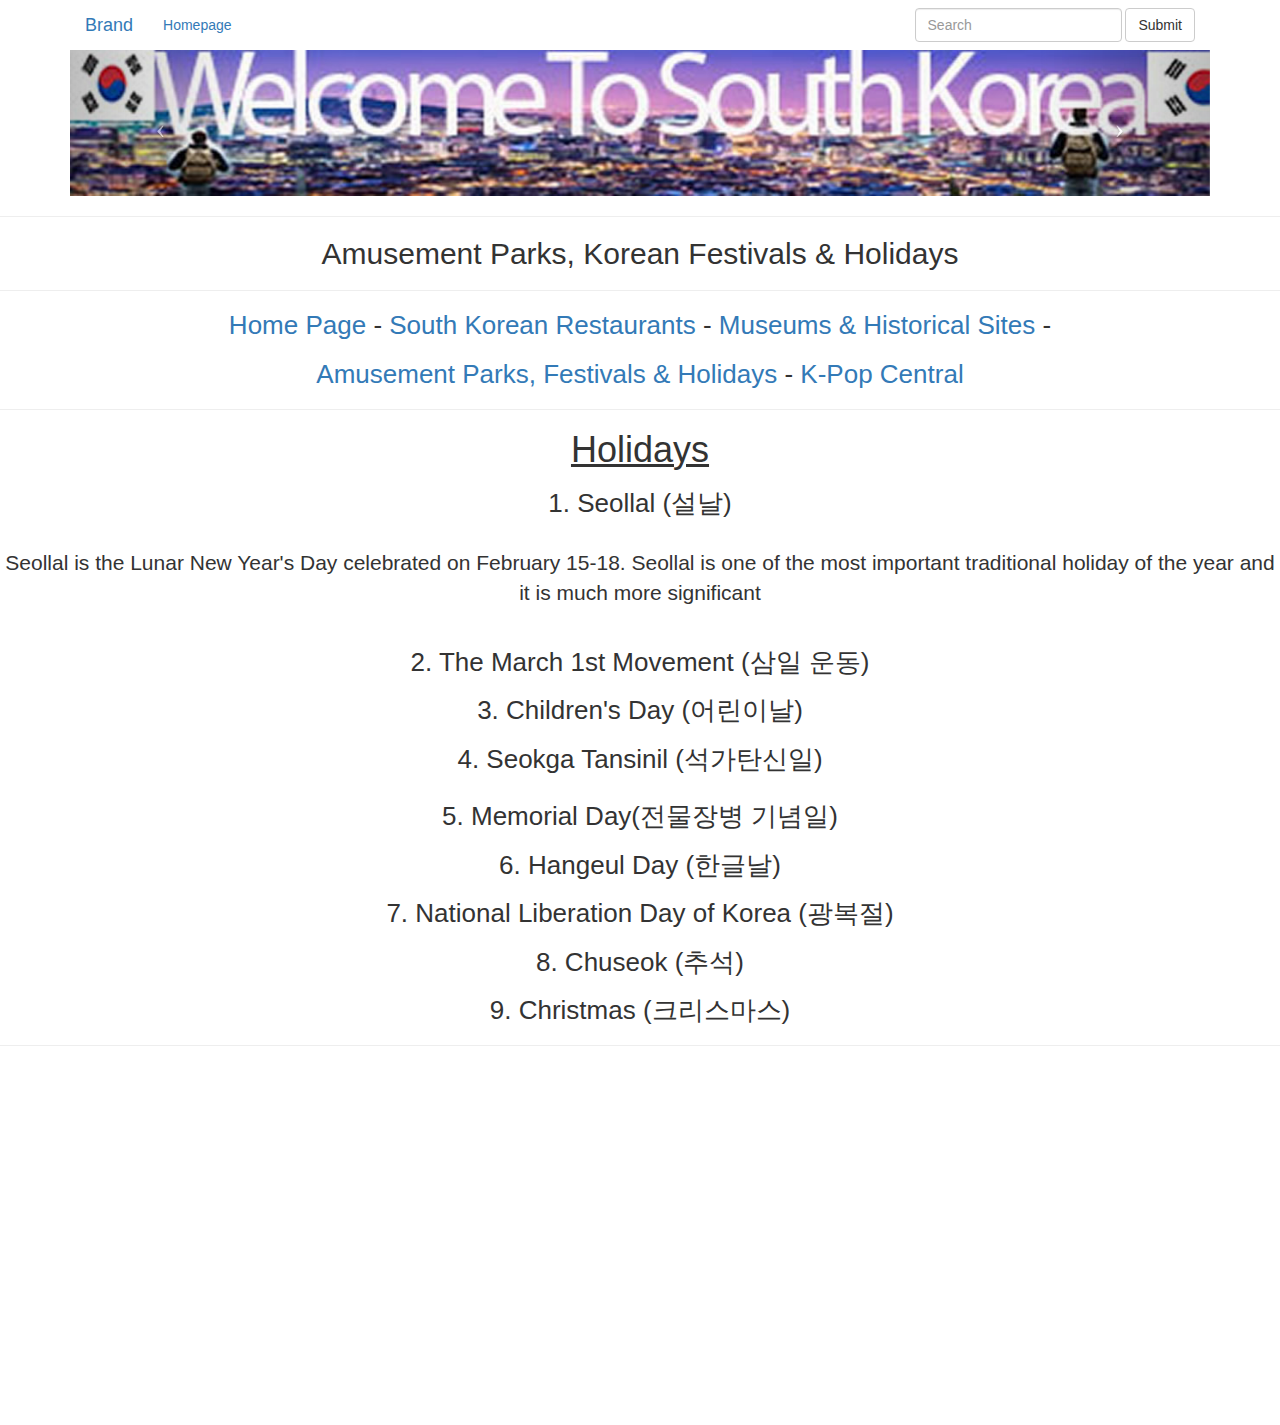
==== amusement.html @ 221388ab "Add files via upload" ====
<!DOCTYPE html>
<html lang="en">
<head>
<meta charset="utf-8">
<meta http-equiv="X-UA-Compatible" content="IE=edge">
<meta name="viewport" content="width=device-width, initial-scale=1">
<title>Bootstrap eCommerce Template</title>

<!-- Bootstrap -->
<link rel="stylesheet" href="css/bootstrap.css">
<link href="main.css" rel="stylesheet" type="text/css">

<!-- HTML5 shim and Respond.js for IE8 support of HTML5 elements and media queries -->
<!-- WARNING: Respond.js doesn't work if you view the page via file:// -->
<!--[if lt IE 9]>
      <script src="https://oss.maxcdn.com/html5shiv/3.7.2/html5shiv.min.js"></script>
      <script src="https://oss.maxcdn.com/respond/1.4.2/respond.min.js"></script>
    <![endif]-->
</head>
<body>
<nav>
  <div class="container"> 
    
    <!-- Brand and toggle get grouped for better mobile display -->
    <div class="navbar-header">
      <button type="button" class="navbar-toggle collapsed" data-toggle="collapse" data-target="#bs-example-navbar-collapse-1" aria-expanded="false"> <span class="sr-only">Toggle navigation</span> <span class="icon-bar"></span> <span class="icon-bar"></span> <span class="icon-bar"></span> </button>
      <a class="navbar-brand" href="#">Brand</a> </div>
    
    <!-- Collect the nav links, forms, and other content for toggling -->
    <div class="collapse navbar-collapse">
      <ul class="nav navbar-nav">
        <li class="active"><a href="index.html">Homepage<span class="sr-only">(current)</span></a></li>
        <li></li>
      </ul>
      <form class="navbar-form navbar-right" role="search">
        <div class="form-group">
          <input type="text" class="form-control" placeholder="Search">
        </div>
        <button type="submit" class="btn btn-default">Submit</button>
      </form>
      <ul class="nav navbar-nav navbar-right hidden-sm">
        <li></li>
      </ul>
    </div>
    <!-- /.navbar-collapse --> 
  </div>
  <!-- /.container-fluid --> 
</nav>
<div class="container">
  <div class="row">
      <div class="col-xs-12 col-sm-12 col-md-12 col-lg-12">
        <div id="carousel1" class="carousel slide">
          <div class="carousel-inner">
            <div class="item"> <img class="img-responsive" src="images/1920x500.gif" alt="thumb">
              <div class="carousel-caption"> Carousel caption 1. Here goes slide description. Lorem ipsum dolor set amet. </div>
            </div>
            <div class="item active"> <img class="img-responsive" src="assets/banner.jpg" alt="thumb"></div>
            <div class="item"> <img class="img-responsive" src="images/1920x500.gif" alt="thumb">
              <div class="carousel-caption"> Carousel caption 3. Here goes slide description. Lorem ipsum dolor set amet. </div>
            </div>
          </div>
          <a class="left carousel-control" href="#carousel1" data-slide="prev"><span class="icon-prev"></span></a> <a class="right carousel-control" href="#carousel1" data-slide="next"><span class="icon-next"></span></a></div>
      </div>
</div>
</div>
<div class="container">
  <div class="row"></div>
</div>
<hr>
<h2 class="text-center">Amusement Parks,  Korean Festivals &amp; Holidays <br>
</h2>
<hr>
<h3><a href="index.html">Home Page</a> - <a href="restaurants.html">South Korean Restaurants </a> - <a href="historical.html">Museums &amp; Historical Sites</a> -</h3>
<h3> <a href="amusement.html">Amusement Parks, Festivals &amp; Holiday</a><a href="shopping.html">s</a> - <a href="kpop.html">K-Pop Central</a></h3>
<hr>
<h1>Holidays</h1>
<h3>1. Seollal (설날)</h3>
<p class="pagination">Seollal is the Lunar New Year's Day celebrated on February 15-18. Seollal is one of the most important traditional holiday of the year and it is much more significant </p>
<h3>2. The March 1st Movement (삼일 운동)</h3>
<h3>3. Children's Day (어린이날)</h3>
<h3>4. Seokga Tansinil (석가탄신일)<br>
  <br>
5. Memorial Day(전물장병 기념일)</h3>
<h3>6. Hangeul Day (한글날)</h3>
<h3>7. National Liberation Day of Korea (광복절)</h3>
<h3>8. Chuseok (추석)</h3>
<h3>9. Christmas (크리스마스)</h3>
<hr>
<h3>&nbsp;</h3>
<p>&nbsp;</p>
<p>&nbsp;</p>
<p>&nbsp;</p>
<p>&nbsp;</p>
<p>&nbsp;</p>
<p>&nbsp;</p>
<p>&nbsp;</p>
<div class="container">
  <div class="row">
    <hr class="hidden-md hidden-lg">
    <hr class="hidden-lg">
  </div>
</div>
<footer class="text-center">
  <div class="container">
    <div class="row"></div>
  </div>
</footer>
<!-- jQuery (necessary for Bootstrap's JavaScript plugins) --> 
<script src="js/jquery-1.11.3.min.js"></script> 
<!-- Include all compiled plugins (below), or include individual files as needed --> 
<script src="js/bootstrap.js"></script>
</body>
</html>
---- main.css ----
@charset "utf-8";
h1 {
	text-decoration: underline;
	text-align: center;
}
h3 {
	text-align: center;
	font-size: 26px;
}
body p {
	text-align: center;
	font-size: 25px;
}
.pagination {
	font-size: 21px;
}

#nav {
}
#text {
	color: #000000;
	padding-left: 100px;
	padding-right: 100px;

}
#about {
	padding-left: 100px;
	padding-right: 100px;
}
.nav.navbar-nav li a {
	width: auto;
	height: auto;
}
h2 {
	text-align: center;
}
#nct {
	margin-left: 150px;
	margin-right: 150px;
	padding-left: 15px;
	padding-right: 15px;
}
.container {
}
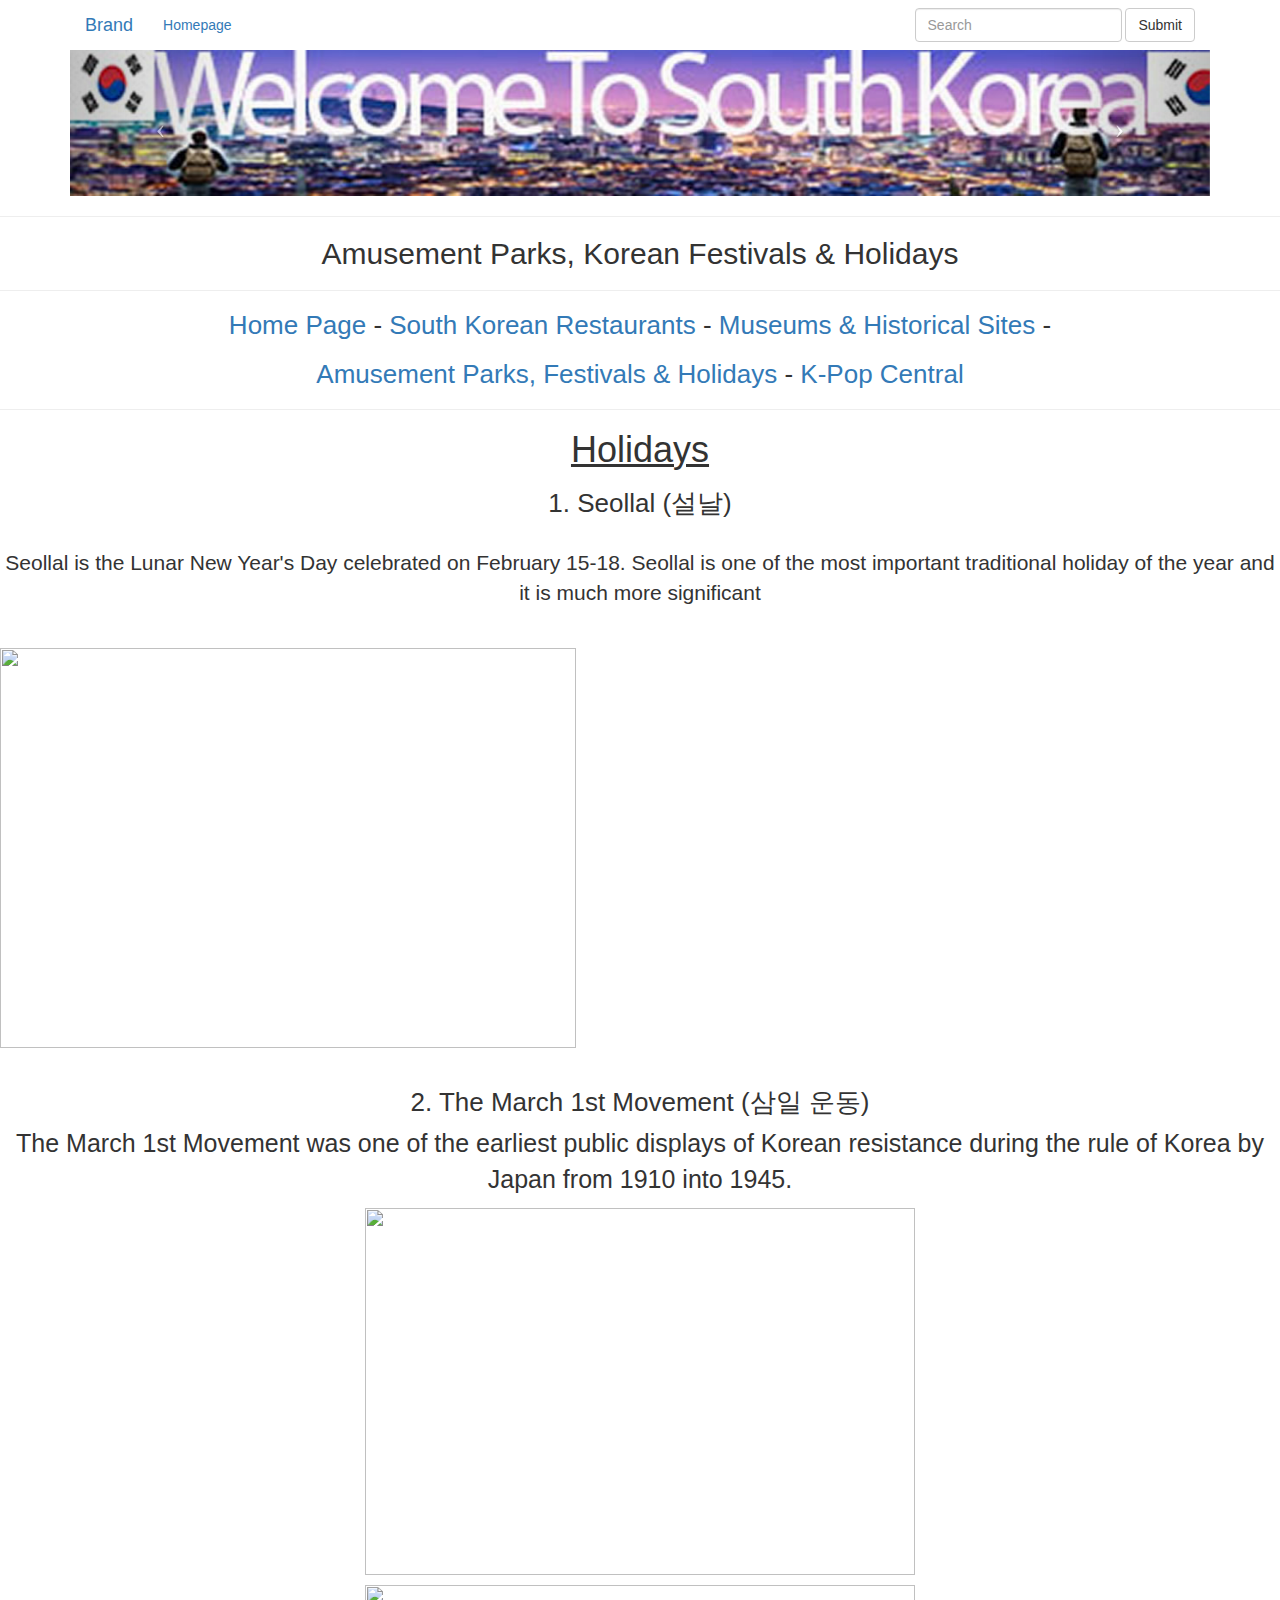
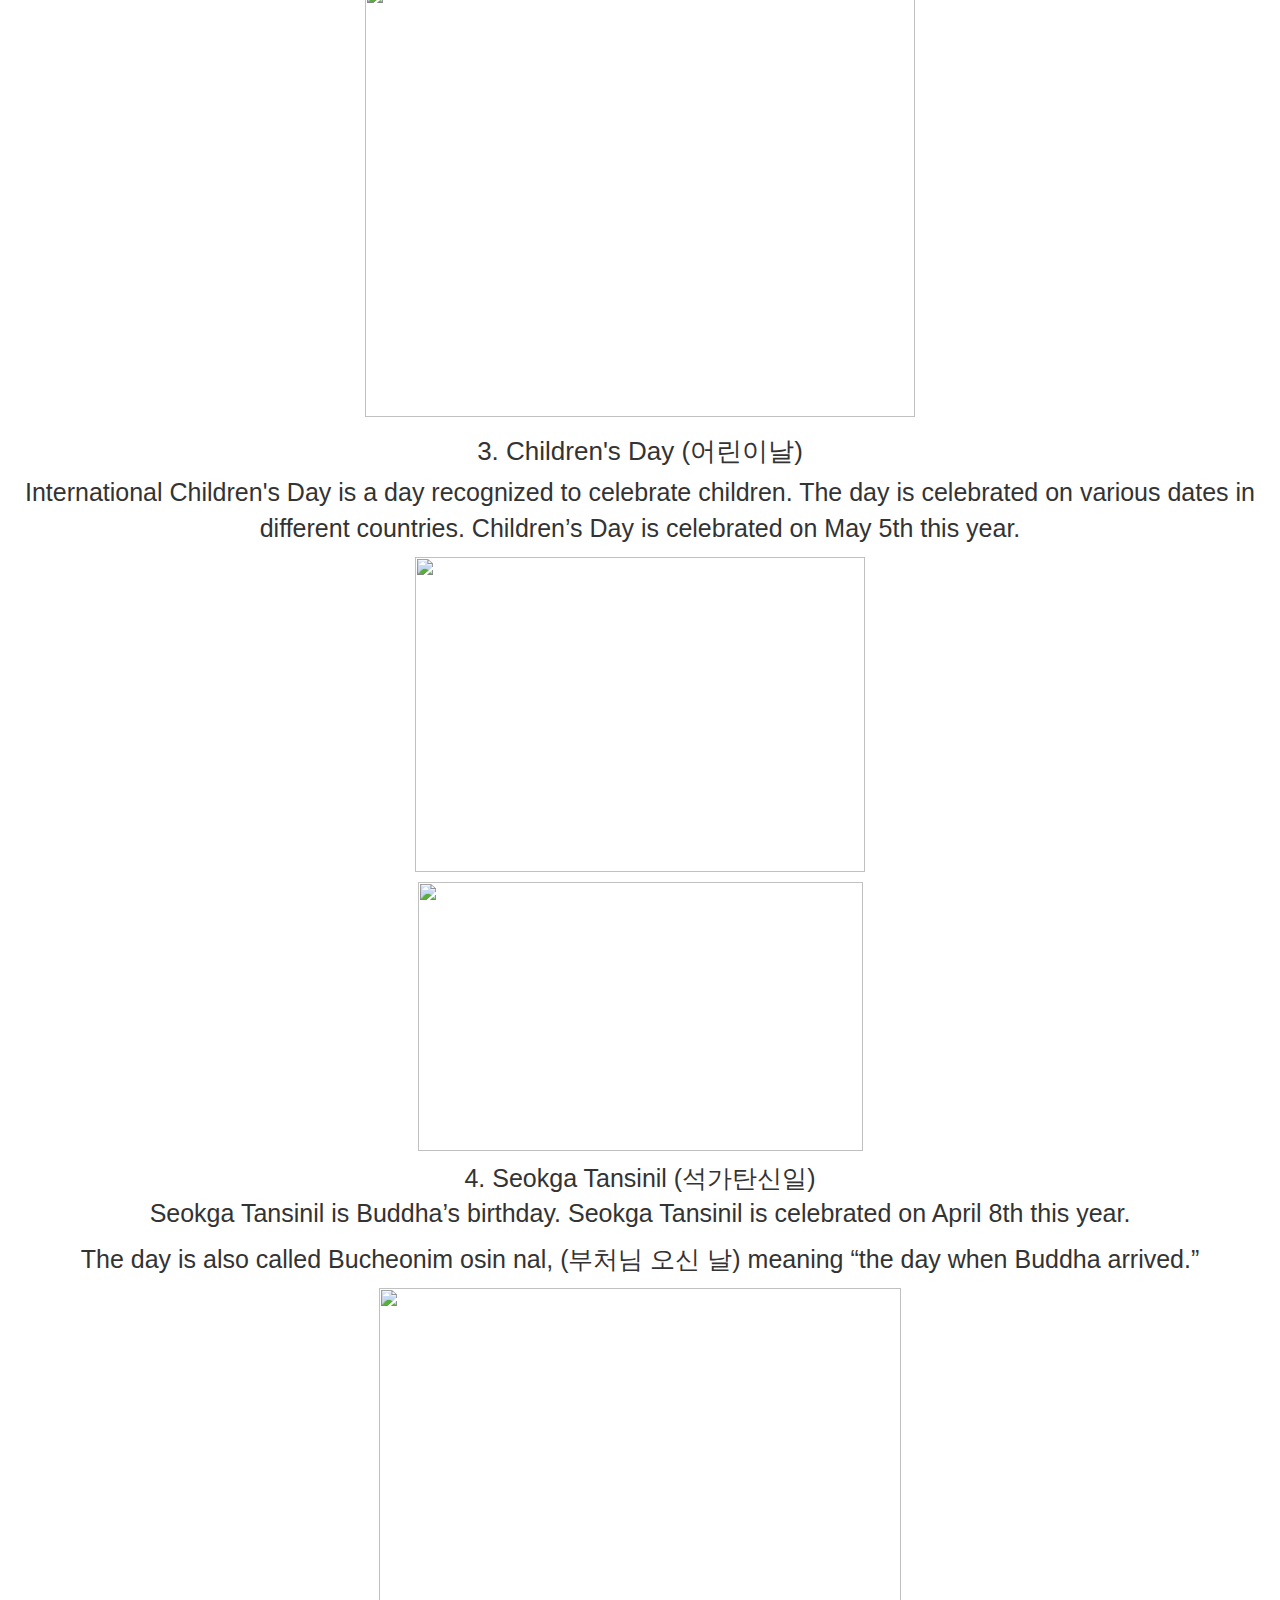
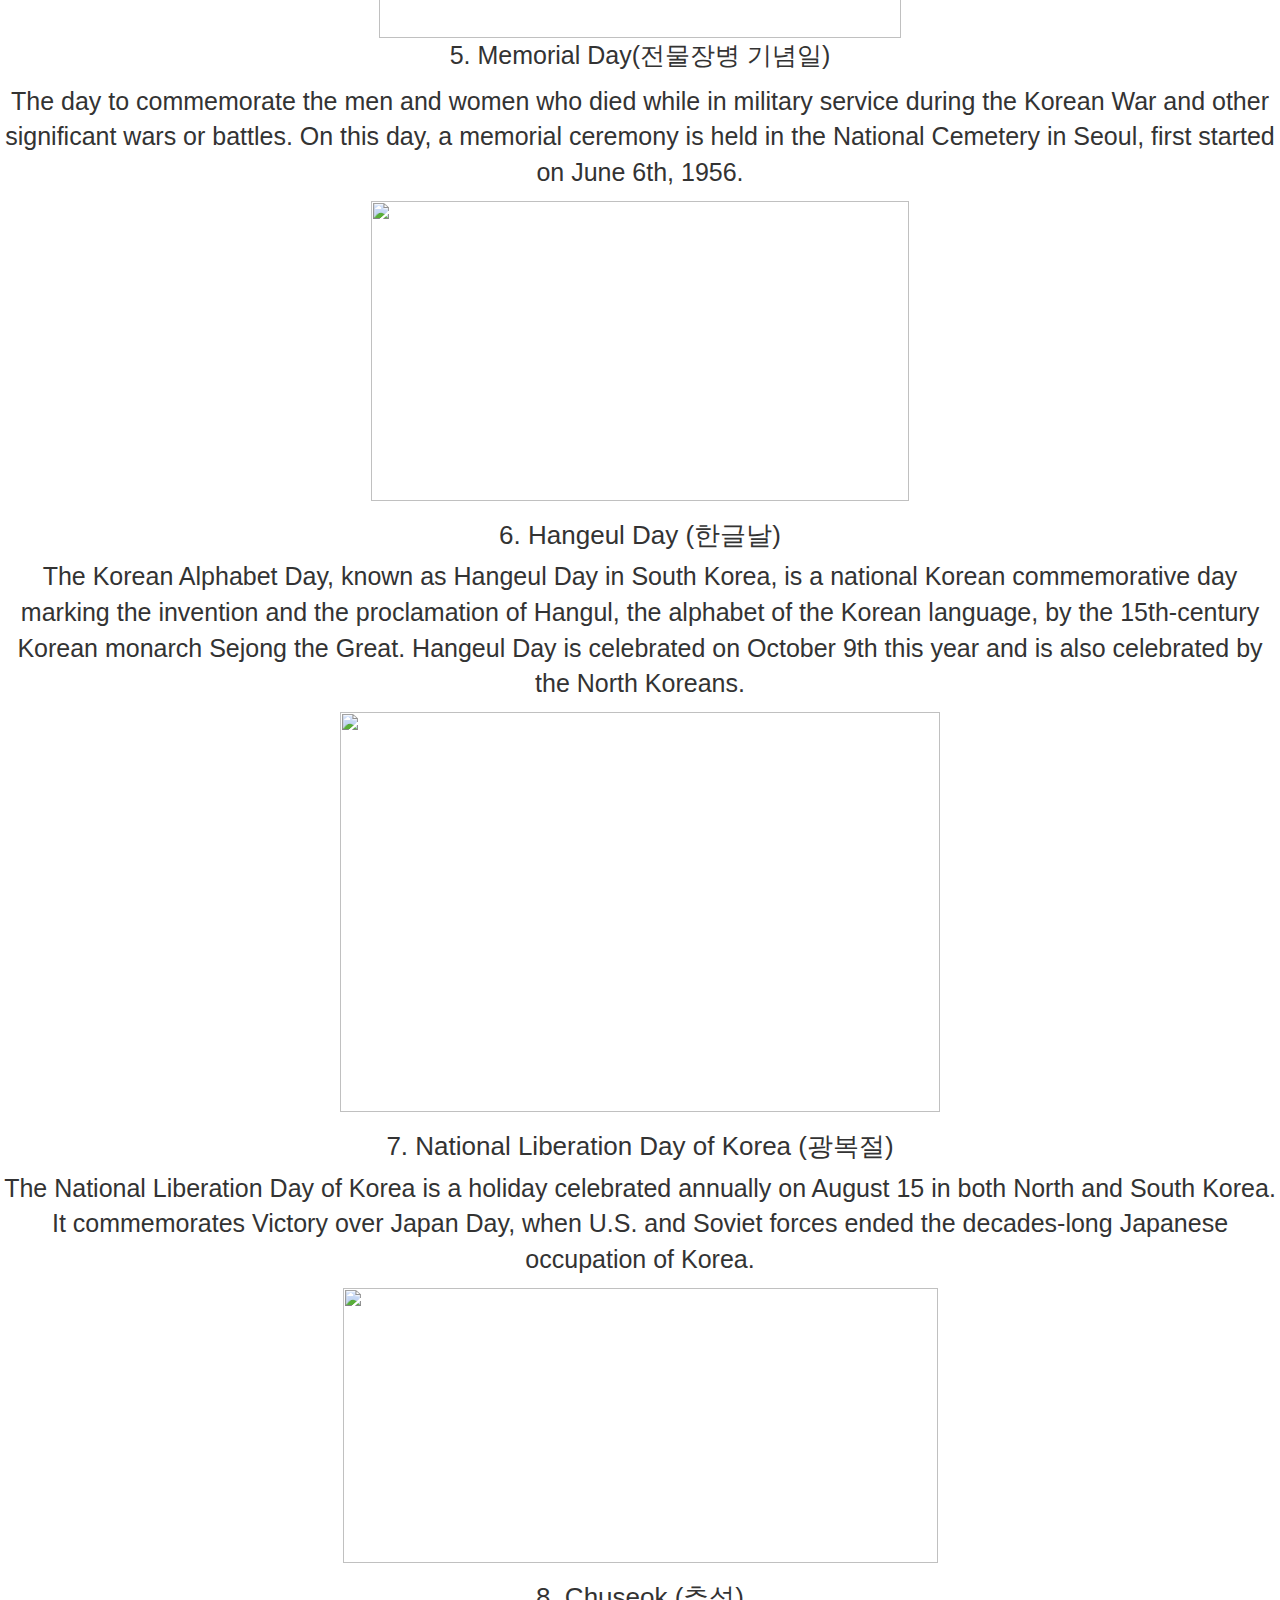
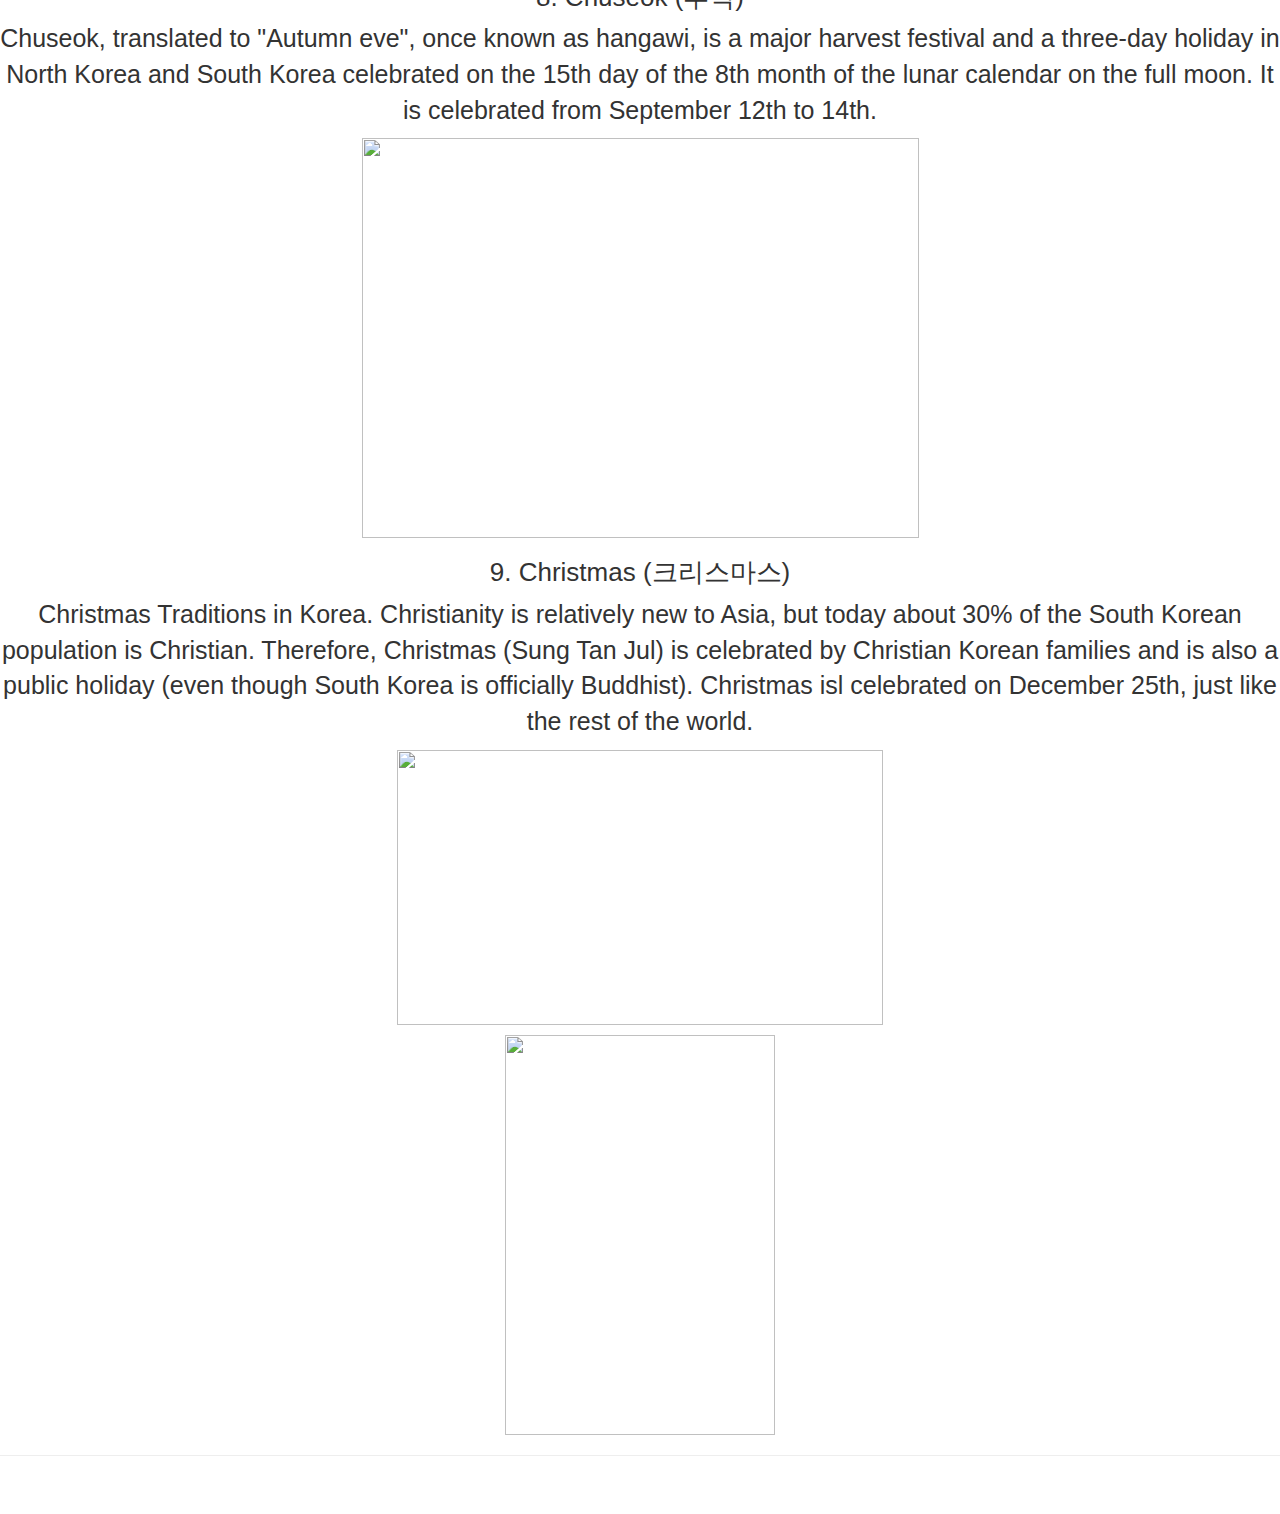
==== commit f389aa26: "Add files via upload" ====
--- a/amusement.html
+++ b/amusement.html
@@ -75,25 +75,40 @@
 <hr>
 <h1>Holidays</h1>
 <h3>1. Seollal (설날)</h3>
-<p class="pagination">Seollal is the Lunar New Year's Day celebrated on February 15-18. Seollal is one of the most important traditional holiday of the year and it is much more significant </p>
+<p class="pagination">Seollal is the Lunar New Year's Day celebrated on February 15-18. Seollal is one of the most important traditional holiday of the year and it is much more significant</p>
+<p class="pagination"><strong id="docs-internal-guid-f6384d04-7fff-af8c-0960-1625fc3bde32"><img src="assets/seollal.jpg" width="576" height="400" /></strong><br>
+</p>
 <h3>2. The March 1st Movement (삼일 운동)</h3>
+<p dir="ltr">The March 1st Movement was one of the earliest public displays of Korean resistance during the rule of Korea by Japan from 1910 into 1945.</p>
+<p dir="ltr"><img src="assets/samil3.jpg" width="550" height="367" alt=""/></p>
+<p dir="ltr"><img src="assets/eab491ebb3b5eca0887.jpg" width="550" height="432" alt=""/><br>
+</p>
 <h3>3. Children's Day (어린이날)</h3>
-<h3>4. Seokga Tansinil (석가탄신일)<br>
-  <br>
-5. Memorial Day(전물장병 기념일)</h3>
+<p dir="ltr">International Children's Day is a day recognized to celebrate children. The day is celebrated on various dates in different countries. Children&rsquo;s Day is celebrated on May 5th this year.</p>
+<p dir="ltr"><img src="assets/xin_1006040210127832485028.jpg" width="450" height="315" alt=""/></p>
+<p dir="ltr"><img src="assets/110504_p03_photo111.jpg" width="445" height="269" alt=""/></p>
+<p>4. Seokga Tansinil (석가탄신일)<br>
+  Seokga Tansinil is Buddha&rsquo;s birthday. Seokga Tansinil is celebrated on April 8th this year.</p>
+<p dir="ltr">The day is also called Bucheonim osin nal, (부처님 오신 날) meaning &ldquo;the day when Buddha arrived.&rdquo;</p>
+<p dir="ltr"><img src="assets/5711870058_c809689dd2_b.jpg" width="522" height="350" alt=""/><br>
+  5. Memorial Day(전물장병 기념일)</p>
+<p dir="ltr">The day to commemorate the men and women who died while in military service during the Korean War and other significant wars or battles. On this day, a memorial ceremony is held in the National Cemetery in Seoul, first started on June 6th, 1956.</p>
+<p dir="ltr"><img src="assets/7633-trtworld-373236-411781.jpg" width="538" height="300" alt=""/></p>
 <h3>6. Hangeul Day (한글날)</h3>
+<p>The Korean Alphabet Day, known as Hangeul Day in South Korea, is a national Korean commemorative day marking the invention and the proclamation of Hangul, the alphabet of the Korean language, by the 15th-century Korean monarch Sejong the Great. Hangeul Day is celebrated on October 9th this year and is also celebrated by the North Koreans.</p>
+<p><img src="assets/20101009-hangulday.jpg" width="600" height="400" alt=""/></p>
 <h3>7. National Liberation Day of Korea (광복절)</h3>
+<p>The National Liberation Day of Korea is a holiday celebrated annually on August 15 in both North and South Korea. It commemorates Victory over Japan Day, when U.S. and Soviet forces ended the decades-long Japanese occupation of Korea.</p>
+<p><img src="assets/size0.jpg" width="595" height="275" alt=""/></p>
 <h3>8. Chuseok (추석)</h3>
+<p>Chuseok, translated to &quot;Autumn eve&quot;, once known as hangawi, is a major harvest festival and a three-day holiday in North Korea and South Korea celebrated on the 15th day of the 8th month of the lunar calendar on the full moon. It is celebrated from September 12th to 14th.</p>
+<p><img src="assets/52.jpg" width="557" height="400" alt=""/></p>
 <h3>9. Christmas (크리스마스)</h3>
+<p dir="ltr">Christmas Traditions in Korea. Christianity is relatively new to Asia, but today about 30% of the South Korean population is Christian. Therefore, Christmas (Sung Tan Jul) is celebrated by Christian Korean families and is also a public holiday (even though South Korea is officially Buddhist). Christmas isl celebrated on December 25th, just like the rest of the world.</p>
+<p><img src="assets/south-korea-christmas.jpg" width="486" height="275" alt=""/></p>
+<p><img src="assets/2a32c348055ca675e7109bd6191508c9.jpg" width="270" height="400" alt=""/></p>
 <hr>
 <h3>&nbsp;</h3>
-<p>&nbsp;</p>
-<p>&nbsp;</p>
-<p>&nbsp;</p>
-<p>&nbsp;</p>
-<p>&nbsp;</p>
-<p>&nbsp;</p>
-<p>&nbsp;</p>
 <div class="container">
   <div class="row">
     <hr class="hidden-md hidden-lg">
